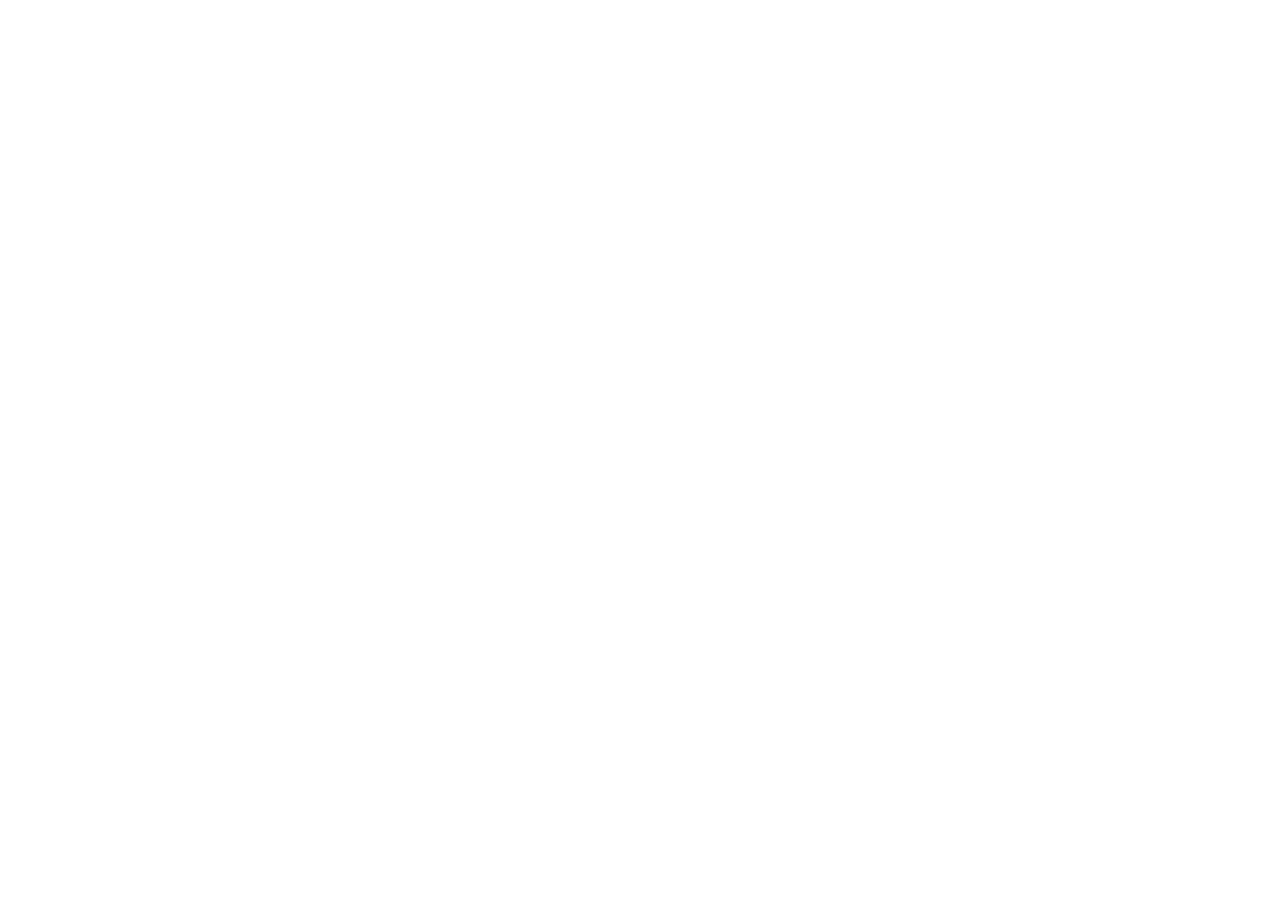
==== Panther_ws/Panther.html @ 4615b046 "started panther ws" ====
﻿<!DOCTYPE html>
<html xmlns="http://www.w3.org/1999/xhtml">
<head>
    <meta charset="utf-8">
    <meta http-equiv="X-UA-Compatible" content="IE=edge">
    <meta name="viewport" content="width=device-width, initial-scale=1">
    <title>Panther</title>
    <link href="Content/bootstrap.min.css" rel="stylesheet" />
</head>
<body>
    <div id="first_container">
        <div id="inner_container" class="center-block">

        </div>
    </div>

    <script src="https://ajax.googleapis.com/ajax/libs/jquery/1.11.2/jquery.min.js"></script>
    <script src="Scripts/bootstrap.min.js"></script>
</body>
</html>
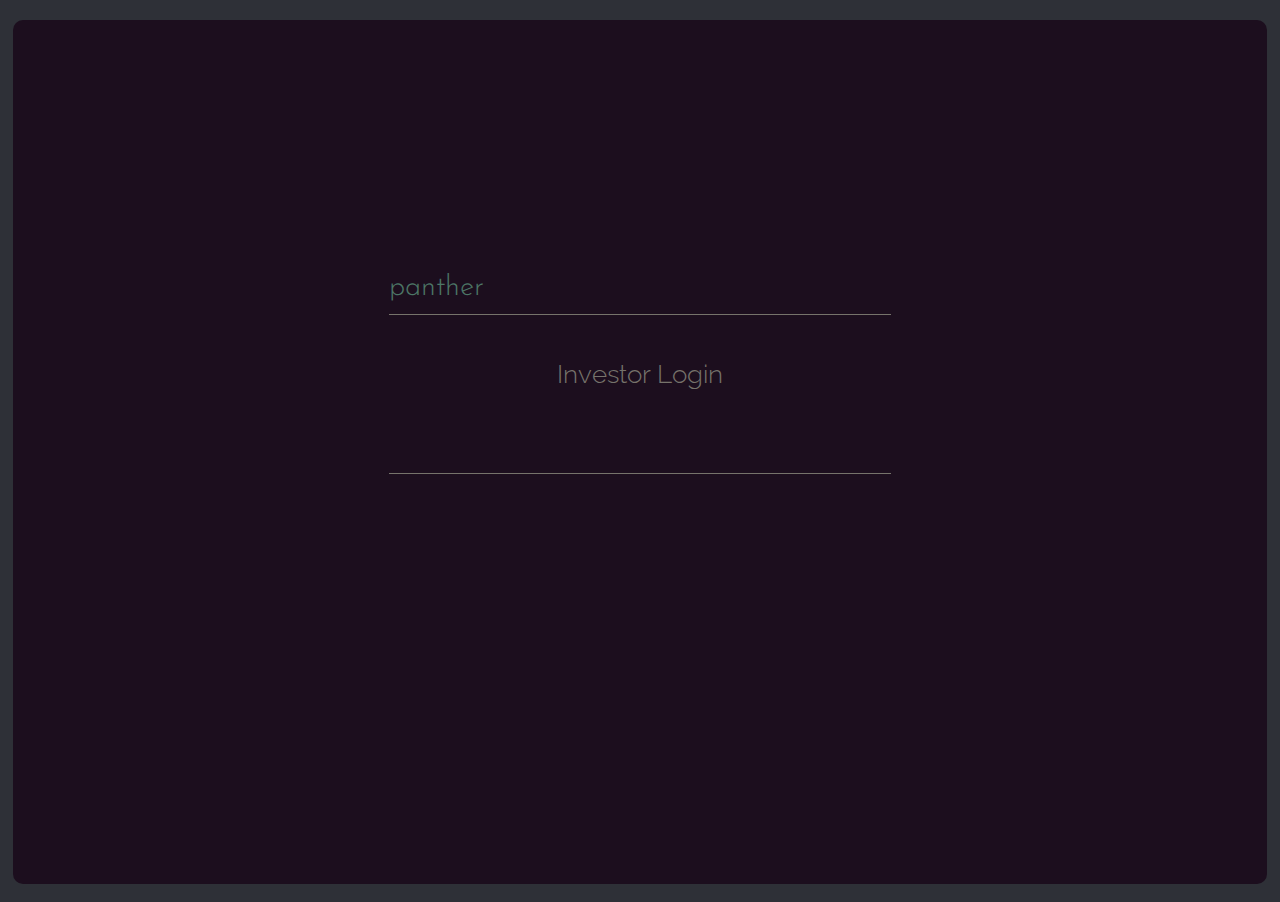
==== commit 573345a3: "panther ws completed" ====
--- a/Panther_ws/Panther.html
+++ b/Panther_ws/Panther.html
@@ -6,11 +6,42 @@
     <meta name="viewport" content="width=device-width, initial-scale=1">
     <title>Panther</title>
     <link href="Content/bootstrap.min.css" rel="stylesheet" />
+    <link href="style.css" rel="stylesheet" />
+    <link href='http://fonts.googleapis.com/css?family=Abel|BenchNine:300,400|Josefin+Sans:300,400,300italic|Libre+Baskerville|Muli:300,400,300italic|Raleway:400,300|Play|Maven+Pro|Quattrocento' rel='stylesheet' type='text/css'>
 </head>
 <body>
     <div id="first_container">
         <div id="inner_container" class="center-block">
+            <div id="content_box" class="center-block">
+                <h1>panther</h1>
+                <div id="content">
+                    <h2><a href="#login" data-toggle="collapse" aria-expanded="false" aria-controls="login">Investor Login</a></h2>
+                    <div class="collapse" id="login">
+                        <form>
+                            <div style="display:inline-block">
+                                <div class="form-div" style="margin-right:35px">
+                                    <label for="Email">Email</label>
+                                    <div>
+                                        <input type="email"  id="Email" >
+                                    </div>
+                                </div>
 
+                                <div class="form-div" style="margin-left:35px">
+                                    <label for="Password">Password</label>
+                                    <div>
+                                        <input type="password"  id="Password" >
+                                    </div>
+                                </div>
+
+
+                                <div>
+                                    <button type="submit" class="loginbutton">Log in</button>
+                                </div>
+                            </div>
+                        </form>
+                    </div>
+                </div>
+            </div>
         </div>
     </div>
 
--- a/Panther_ws/style.css
+++ b/Panther_ws/style.css
@@ -0,0 +1,98 @@
+﻿html {
+     height:100%
+}
+
+body{
+    background-color: #2E3037;
+    height:98%;
+    font-family: 'Raleway', sans-serif;
+}
+#first_container{
+    height:100%;
+    width:100%;
+}
+
+#inner_container{
+     background-color:#1c0e1e;
+     margin:1%;
+     height:98%;
+     border-radius: 10px;
+
+}
+a, a:hover, a:visited, a:focus{
+    color:inherit;
+    text-decoration:none;
+}
+
+
+
+#content_box{
+background-color: transparent;
+height: 170px;
+
+
+position: relative;
+top: 39%;
+transform: translateY(-50%);
+width: 40%;
+
+}
+
+#content{
+border-bottom: #76736B 1px solid;
+border-top: #76736B 1px solid;
+color: #76736B;
+width:100%;
+text-align:center;
+min-height: 160px;
+padding-top: 25px;
+}
+
+
+
+h1{
+font-family: 'Josefin Sans', sans-serif;
+/* font-family: 'Raleway', sans-serif; */
+font-weight: 300;
+font-size: 29px;
+color: #4C7666;
+/* font-style: italic; */
+}
+
+
+h2{
+/*font-family: 'Josefin Sans', sans-serif;*/
+
+font-weight: 300;
+font-size: 26px;
+color: inherit;
+/* padding-top: 14px; */
+}
+
+
+input{
+    border:none;
+    border-radius:0px;
+    text-align:center;
+   width:200px;
+   background-color: #A3ADAB;
+}
+
+.form-div{
+    display:inline-block;
+    margin-top: 35px;
+    margin-bottom:16px;
+}
+.loginbutton{
+    width: 100%;
+background-color: #29252A;
+border: none;
+margin-top: 0px;
+margin-bottom: 30px;
+line-height: 23px;
+}
+button.loginbutton:focus {
+outline-color: rgb(25, 59, 63);
+outline-width: 1px;
+outline-style: solid;
+}